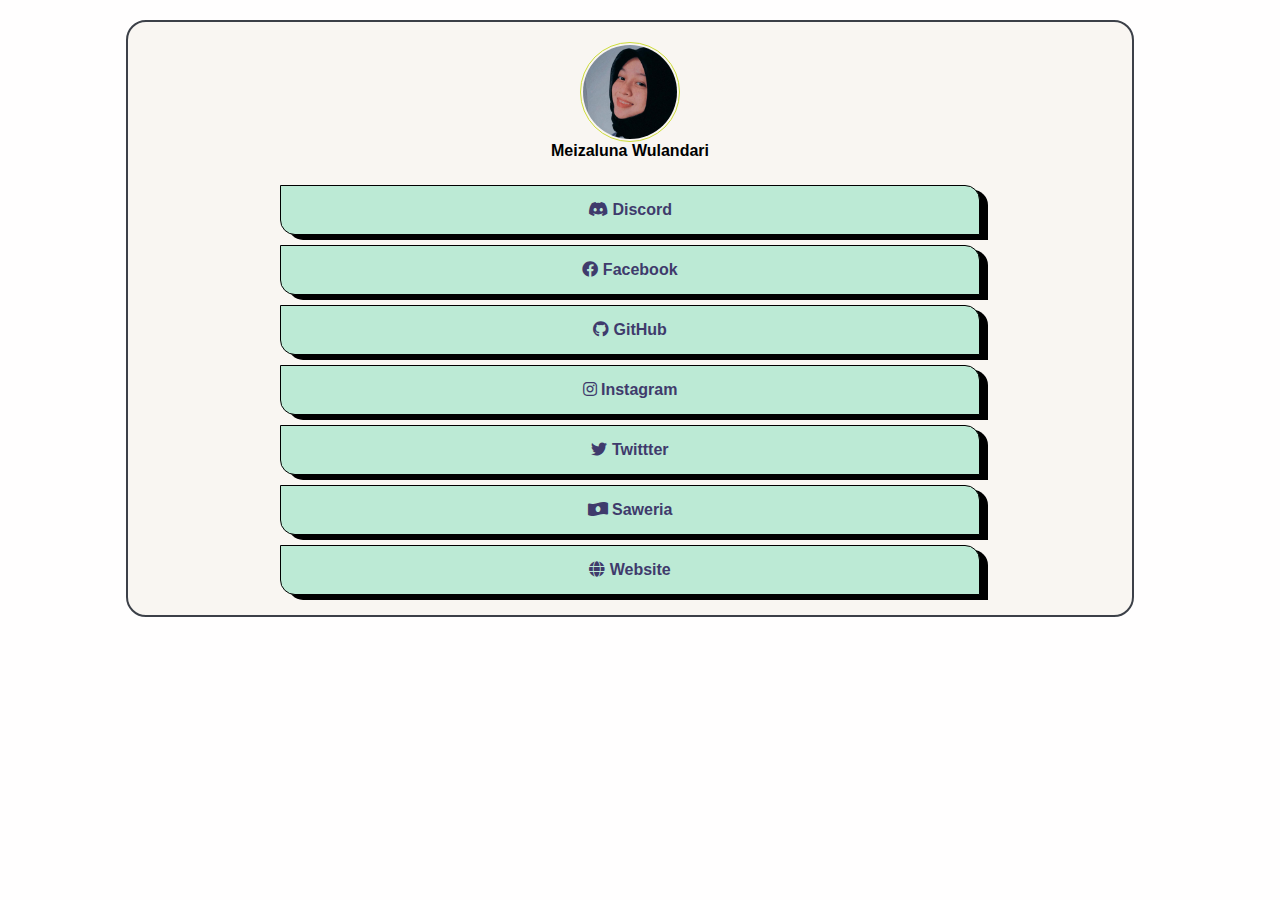
==== index.html @ bf6a9931 "My bio" ====
<html lang="en">
<head>
<meta charset="UTF-8">
<meta name="viewport" content="width=device-width, initial-scale=1.0">
<link rel="stylesheet" href="https://cdnjs.cloudflare.com/ajax/libs/font-awesome/5.15.4/css/all.min.css" integrity="sha512-1ycn6IcaQQ40/MKBW2W4Rhis/DbILU74C1vSrLJxCq57o941Ym01SwNsOMqvEBFlcgUa6xLiPY/NS5R+E6ztJQ==" crossorigin="anonymous" referrerpolicy="no-referrer" />
<link rel="stylesheet" type="text/css" href="style.css">
<title>Meizaluna Wulandari</title>
</head>
<body>
    <div class="container">
        <div class="box">
          <img class="css-border" src="./me.jpg"  alt="Meizaluna Wulandari"/>
          <p class="center-p">Meizaluna Wulandari</p>
          <div id="align">
                <a href="https://discord.com/users/948495690202492928"><p class="green shadow"><i class="fab fa-discord"></i> Discord</p></a>
                <a href="#"><p class="green shadow"><i class="fab fa-facebook"></i> Facebook</p></a>
                <a href="https://github.com/MeizalunaWulandari"><p class="green shadow"><i class="fab fa-github"></i> GitHub</p></a>
                <a href="#"><p class="green shadow"><i class="fab fa-instagram"></i> Instagram</p></a>
                <a href="#"><p class="green shadow"><i class="fab fa-twitter"></i> Twittter</p></a>
                <a href="https://saweria.co/LunaEscape"><p class="green shadow"><i class="fas fa-money-bill-wave-alt"></i> Saweria</p></a>
                <a href="http://bio.micinproject.my.id"><p class="green shadow"><i class="fas fa-globe"></i> Website</p></a>
          </div>
      </div>
  </div>
</body>
</html>
---- style.css ----
* {
  box-sizing:border-box;
  margin:0;
  padding:0;
  text-decoration: none;
}
.container {
  padding-top: 20px;
  max-width: 80%;
  margin: auto;
  min-height: 100%;
}

.box{
  background-color: #F9F6F2;
  padding: 20px;
  border-radius: 20px;
  border: 2px solid #3C4048;
}

.shadow{
  -webkit-box-shadow: 8px 5px 0px 0px rgba(0,0,0,1);
  -moz-box-shadow: 8px 5px 0px 0px rgba(0,0,0,1);
  box-shadow: 8px 5px 0px 0px rgba(0,0,0,1);
}

body {
  background-color:#fffefe;
  text-align:center;
  font-family:'Open Sans',sans-serif;
  padding-right: 20px;
}

.css-border {
  border: 1px solid #cddc39;
  padding: 2px;
  border-radius: 50%;
  width: 100px;
  height: 100px;
}


img {
  height:auto;
  width:93px;
  border-radius:90px;
  margin:auto;
}

#align{
  text-align:center;
  max-width:700px;
  margin:auto;
  
}

.green {
  background-color:#BCEAD5;
  border-radius: 0px 15px 0px 15px;
  font-size:16px;
  color: #3F3B6C;
  padding:15px;
  margin-top:10px;
  border: 1px solid #000;
  cursor:pointer;
}

.green:hover {
  background-color:#fffefe;
  color:#000;
  border:1px solid #000;

  -webkit-box-shadow: 8px 5px 0px 0px rgba(0,0,0,1);
  -moz-box-shadow: 8px 5px 0px 0px rgba(0,0,0,1);
  box-shadow: 8px 5px 0px 0px rgba(0,0,0,1);
}

.center-p {
  text-align:center;
  color:black;
  font-size:16px;
  margin-bottom:25px;
}

p {
  font-weight:bolder;
}
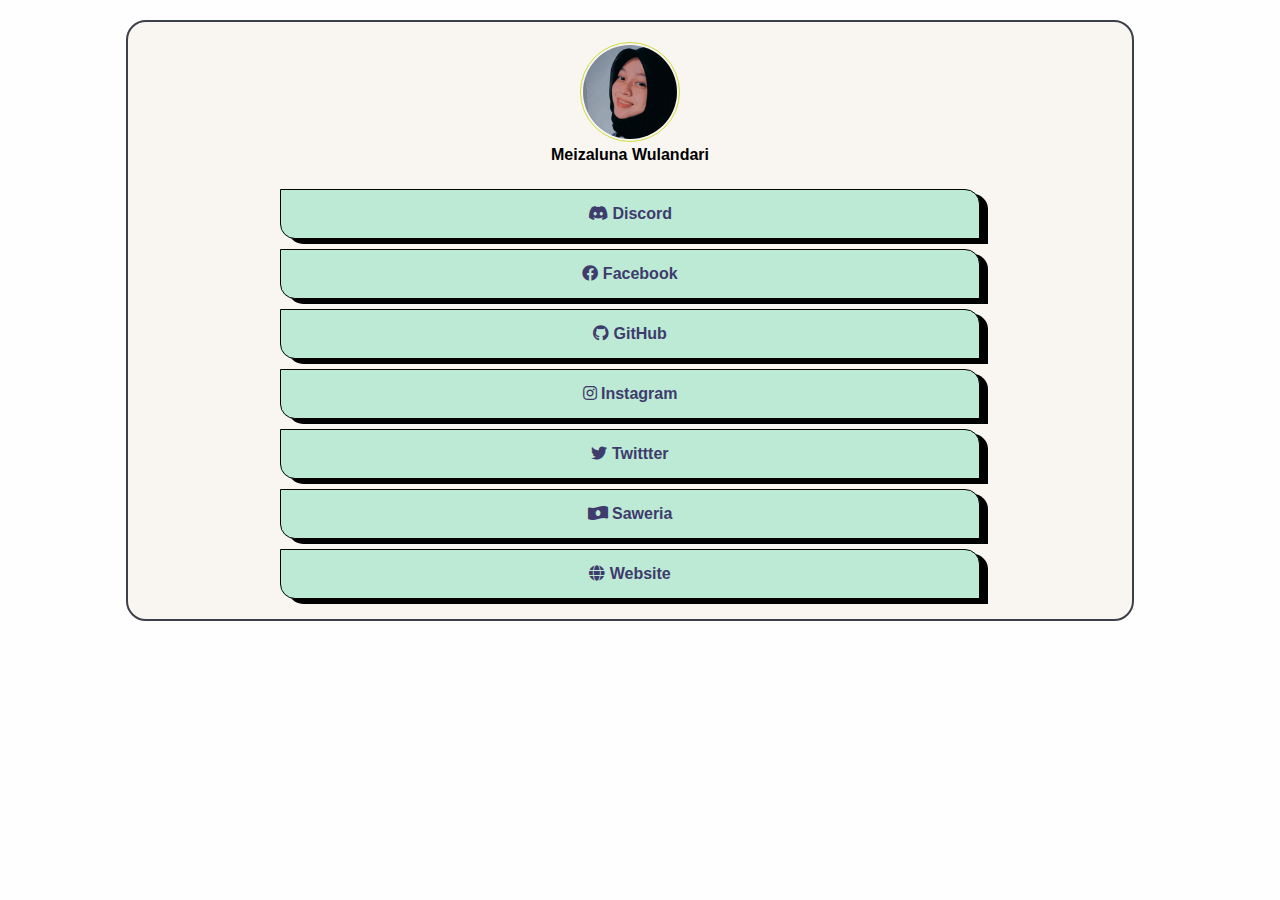
==== commit e835f756: "update tags" ====
--- a/index.html
+++ b/index.html
@@ -1,10 +1,27 @@
+<!DOCTYPE html>
 <html lang="en">
 <head>
-<meta charset="UTF-8">
-<meta name="viewport" content="width=device-width, initial-scale=1.0">
-<link rel="stylesheet" href="https://cdnjs.cloudflare.com/ajax/libs/font-awesome/5.15.4/css/all.min.css" integrity="sha512-1ycn6IcaQQ40/MKBW2W4Rhis/DbILU74C1vSrLJxCq57o941Ym01SwNsOMqvEBFlcgUa6xLiPY/NS5R+E6ztJQ==" crossorigin="anonymous" referrerpolicy="no-referrer" />
-<link rel="stylesheet" type="text/css" href="style.css">
-<title>Meizaluna Wulandari</title>
+  <meta charset="UTF-8"/>
+  <meta content="Meizaluna Wulandari" name="description"/>
+  <meta content="Meizaluna Wulandari" name="keyword"/>
+  <meta content="Meizaluna Wulandari" name="googlebot"/>
+  <meta content="nositelinkssearchbox" name="google"/>
+  <meta content="notranslate" name="googlebot"/>
+  <meta content="nopagereadaloud" name="google"/>
+  <meta content="Meizaluna Wulandari" property="og:title"/>
+  <meta content="biodata" property="og:type"/>
+  <meta content="https://luna.micinproject.my.id" property="og:url"/>
+  <meta content="https://luna.micinproject.my.id/me.jpg" property="og:image"/>
+  <meta content="Meizaluna Wulandari" property="og:description"/>
+  <meta content="Meizaluna Wulandari" property="og:site_name"/>
+  <meta content="Meizaluna Wulandari" name="twitter:image:alt"/>
+  <meta content="noindex, nofollow" name="robots"/>
+  <meta content="width=device-width, initial-scale=1.0" name="viewport"/>
+
+  <link rel="canonical" href="https://luna.micinproject.my.id" />
+  <link rel="stylesheet" href="https://cdnjs.cloudflare.com/ajax/libs/font-awesome/5.15.4/css/all.min.css" integrity="sha512-1ycn6IcaQQ40/MKBW2W4Rhis/DbILU74C1vSrLJxCq57o941Ym01SwNsOMqvEBFlcgUa6xLiPY/NS5R+E6ztJQ==" crossorigin="anonymous" referrerpolicy="no-referrer" />
+  <link rel="stylesheet" type="text/css" href="style.css"/>
+  <title>Meizaluna Wulandari</title>
 </head>
 <body>
     <div class="container">
@@ -18,7 +35,7 @@
                 <a href="#"><p class="green shadow"><i class="fab fa-instagram"></i> Instagram</p></a>
                 <a href="#"><p class="green shadow"><i class="fab fa-twitter"></i> Twittter</p></a>
                 <a href="https://saweria.co/LunaEscape"><p class="green shadow"><i class="fas fa-money-bill-wave-alt"></i> Saweria</p></a>
-                <a href="http://bio.micinproject.my.id"><p class="green shadow"><i class="fas fa-globe"></i> Website</p></a>
+                <a href="http://luna.micinproject.my.id"><p class="green shadow"><i class="fas fa-globe"></i> Website</p></a>
           </div>
       </div>
   </div>
--- a/style.css
+++ b/style.css
@@ -6,9 +6,11 @@
 }
 .container {
   padding-top: 20px;
+  padding-bottom: 20px;
   max-width: 80%;
   margin: auto;
-  min-height: 100%;
+  max-height: 80%;
+  min-height: 80%;
 }
 
 .box{
